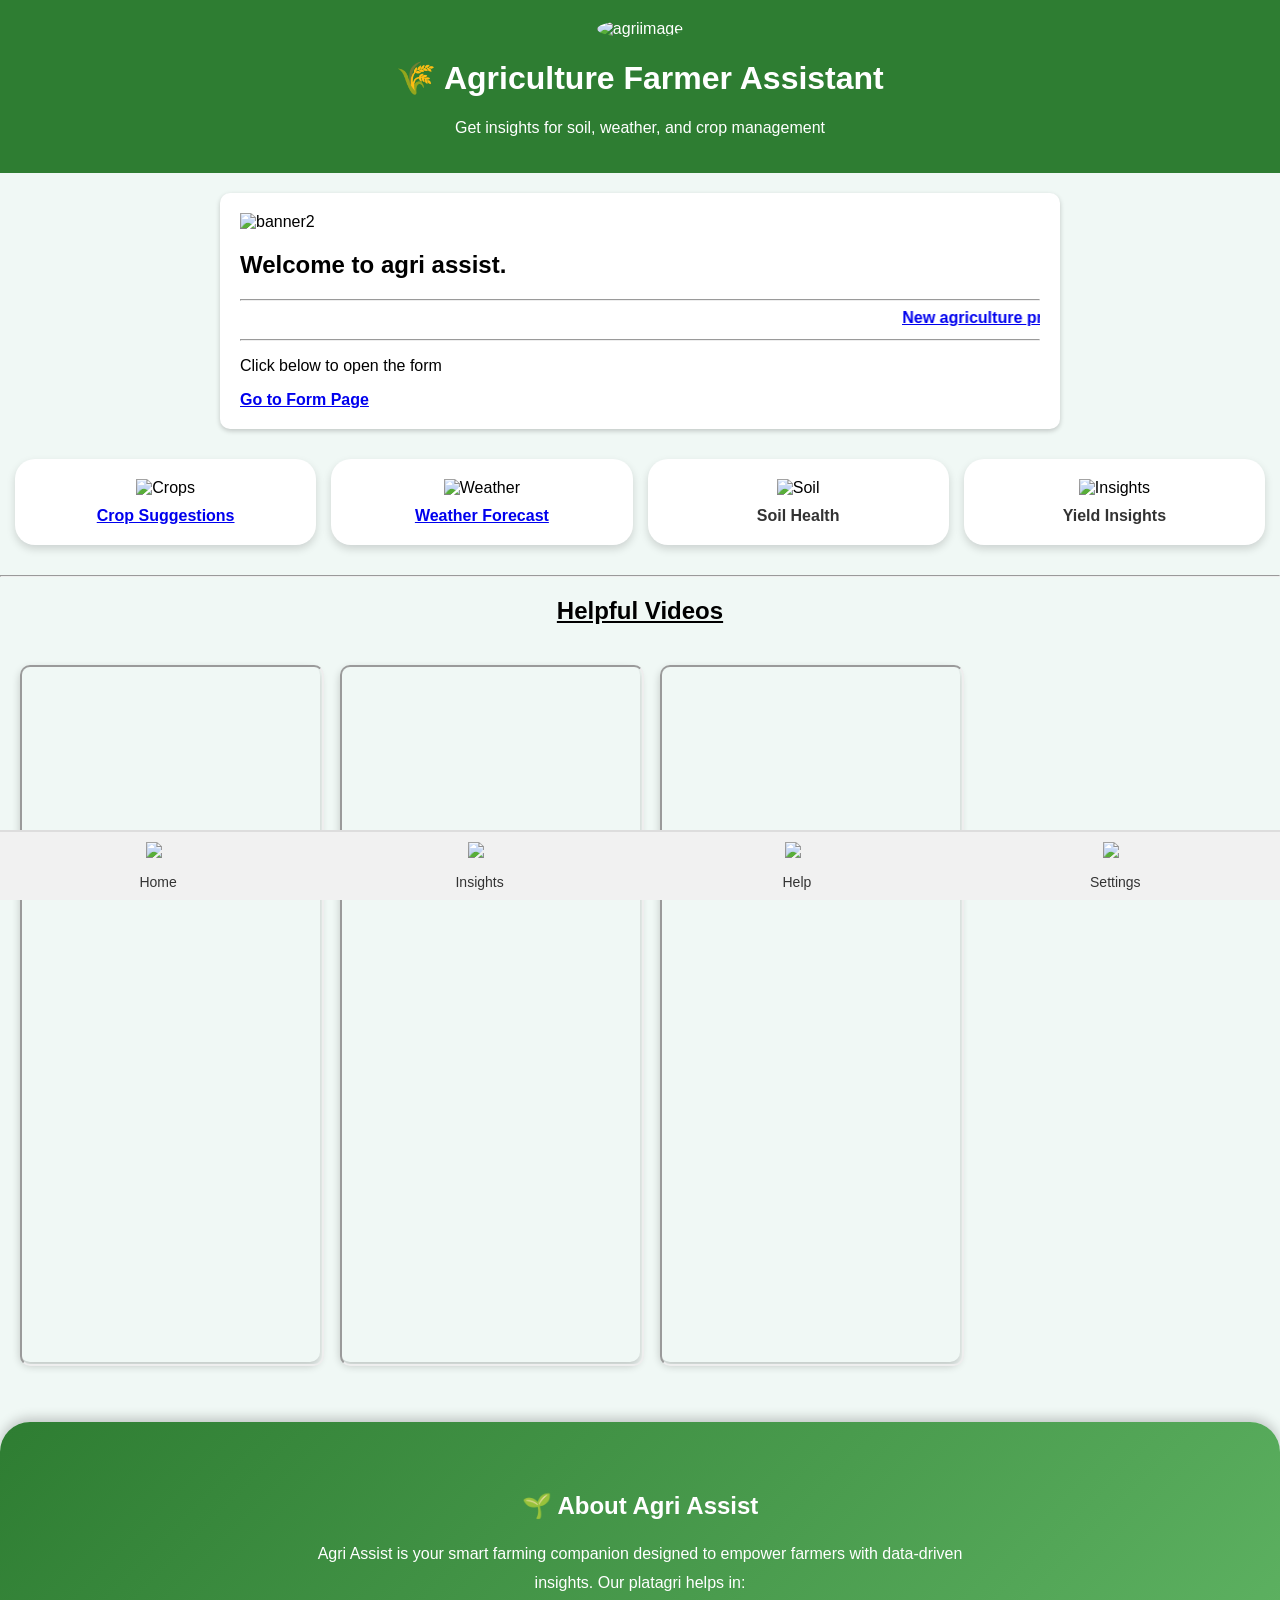
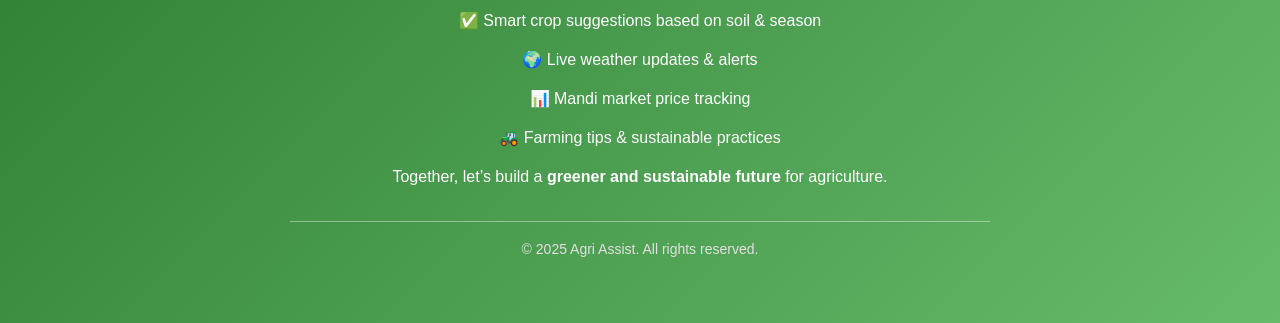
==== templates/index.html @ 7ab78e60 "Add files via upload" ====
<!DOCTYPE html>
<html lang="en">
<head>
  <meta charset="UTF-8">
  <meta name="viewport" content="width=device-width, initial-scale=1.0">
  <title>Farmer AI Assistant</title>
  <link rel="stylesheet" href="/static/agri.css">
</head>
<body>

  <header>
   <img src="https://www.bing.com/th/id/OIP.PF2SV1N8HOhLP8yXrRh1ngHaHa?w=188&h=211&c=8&rs=1&qlt=70&o=7&cb=thws4&dpr=1.5&pid=3.1&rm=3&ucfimg=1" alt="agriimage" class="circular" />
    <h1>🌾 Agriculture  Farmer Assistant</h1>
    <p>Get insights for soil, weather, and crop management</p>
  
  </header>



<div class="container" id="home">
   
     <img src="https://thf.bing.com/th/id/OIP.HNe58Rs8_E4RyeuUFTKjDgHaCD?w=327&h=97&c=7&r=0&o=7&cb=thfc1&dpr=1.5&pid=1.7&rm=3&ucfimg=1" alt="banner2" width=100% height=100px padding=0>
  <h2>Welcome to agri assist.</h2>
  <hr>
  <marquee><a href="form.html"><b>New agriculture prediction link generated</b></a></marquee>
  <hr>
  <p>Click below to open the form </p>
  <a href="form.html"><b>Go to Form Page</b></a>
</div>

 <!-- Quick Access Features -->
  <div class="features">
    <div class="feature-card">
      <img src="https://img.icons8.com/color/96/wheat.png" alt="Crops">
      <p><a href="form.html"><b>Crop Suggestions</b></a></p>
    </div>
    <div class="feature-card">
      <img src="https://img.icons8.com/color/96/sun.png" alt="Weather">
      <p><a href="https://www.bing.com/ck/a?!&&p=ab9c39a8cda8e29cd9415287b90aec77ad749c4743397f8c874c9e4722294ff1JmltdHM9MTc1NzIwMzIwMA&ptn=3&ver=2&hsh=4&fclid=3db8278f-0f8c-6e91-2c72-31930ef36f42&psq=weather&u=a1aHR0cHM6Ly93d3cuYWNjdXdlYXRoZXIuY29tL2VuL2luL25ldy1kZWxoaS8xODc3NDUvd2VhdGhlci1mb3JlY2FzdC8xODc3NDU" ><b>Weather Forecast</b></a></p>
    </div>
    <div class="feature-card">
      <img src="https://img.icons8.com/color/96/test-tube.png" alt="Soil">
      <p>Soil Health</p>
    </div>
    <div class="feature-card">
      <img src="https://img.icons8.com/color/96/combo-chart.png" alt="Insights">
      <p>Yield Insights</p>
    </div>
  </div>


<hr>
<h2 align="center"><u><b>Helpful Videos</b></u></h2>
 <div class="video-gallery">
   <div class="video-container">
     <iframe src="https://www.youtube.com/embed/HEyFQo9RUWQ" title="Drip Irrigation" allowfullscreen></iframe>
     </div> 
     <div class="video-container">
       <iframe src="https://www.youtube.com/embed/NbavN0ZnQmo" title="Utilize Small Land" allowfullscreen></iframe> 
    </div> 
    <div class="video-container">
       <iframe src="https://www.youtube.com/embed/VT8sQriCifw" title="Farming Tips" allowfullscreen></iframe>
       </div> 
      </div> 

  
    <!-- About Section -->
<section class="about">
  <div class="about-container">
    <h2>🌱 About Agri Assist</h2>
    <p>
      Agri Assist is your smart farming companion designed to empower 
      farmers with data-driven insights. Our platagri helps in:
    </p>
    <p>✅ Smart crop suggestions based on soil & season</p>
    <p>🌍 Live weather updates & alerts</p>
    <p>📊 Mandi market price tracking</p>
    <p>🚜 Farming tips & sustainable practices</p>
    <p>
      Together, let’s build a <b>greener and sustainable future</b> for agriculture.
    </p>
  </div>
  <p class="copyright">© 2025 Agri Assist. All rights reserved.</p>
</section>

 

 <!-- Footer Navigation -->
  <footer>
    <a href="#"><img src="https://img.icons8.com/ios-filled/50/home.png"/><br>Home</a>
    <a href="#"><img src="https://img.icons8.com/ios-filled/50/combo-chart.png"/><br>Insights</a>
    <a href="#"><img src="https://img.icons8.com/ios-filled/50/help.png"/><br>Help</a>
    <a href="#"><img src="https://img.icons8.com/ios-filled/50/settings.png"/><br>Settings</a>
  </footer>

</div>

</body>
</html>
---- static/agri.css ----
body {
      font-family: Arial, sans-serif;
      background: #f0f8f5;
      margin: 0;
      padding: 0;
    }
    header {
      background: #2e7d32;
      color: white;
      text-align: center;
      padding: 20px;
      
    }
    .circular{
        width:150px;
        height: 150px;
        border-radius: 50%;
        object-fit: cover;
    }
    .container {
      max-width: 800px;
      margin: 20px auto;
      background: white;
      padding: 20px;
      border-radius: 10px;
      box-shadow: 0 2px 5px rgba(0,0,0,0.2);
    }
    label {
      font-weight: bold;
      margin-top: 10px;
      display: block;
    }
    input, select, textarea, button {
      width: 100%;
      padding: 10px;
      margin-top: 5px;
      border-radius: 5px;
      border: 1px solid #ccc;
    }
    button {
      background: #2e7d32;
      color: white;
      font-weight: bold;
      cursor: pointer;
      border: none;
    }
    button:hover {
      background: #1b5e20;
      transform: scale(1.1);
    }
    .result-box {
      background: #f9f9f9;
      border: 1px solid #ddd;
      border-radius: 8px;
      padding: 15px;
      margin-top: 20px;
      min-height: 100px;
    }
   /*adding videos of farmers */
    .video-gallery {
      display: flex;           /* arrange videos in a row */
      overflow-x: auto;        /* scroll if too many videos */
      gap: 20px;               /* space between videos */
      padding: 20px;
      justify-content: flex-start;
    }

    .video-container {
      flex: 0 0 300px;         /* each video fixed width */
      position: relative;
      padding-bottom: 56.25%;  /* 16:9 aspect ratio */
      height: 0;
      border-radius: 10px;
      box-shadow: 0 4px 8px rgba(0,0,0,0.2);
    }

    .video-container iframe {
      position: absolute;
      top: 0;
      left: 0;
      width: 100%;
      height: 100%;
      border-radius: 10px;
    }

    /* Footer */
    footer {
      position: fixed;
      bottom: 0;
      left: 0;
      right: 0;
      background: #f1f1f1;
      display: flex;
      justify-content: space-around;
      padding: 10px 0;
      border-top: 2px solid #ddd;
    }
    footer a {
      text-decoration: none;
      color: #333;
      font-size: 14px;
      text-align: center;
    }
    footer img {
      width: 24px;
      display: block;
      margin: auto;
    }

    /* Quick Access Buttons */
    .features {
      display: flex;
      flex-wrap: wrap;
      justify-content: center;
      gap: 15px;
      margin: 30px 15px;
    }
    .feature-card {
      flex: 1 1 120px;
      background: #ffffff;
      border-radius: 20px;
      text-align: center;
      padding: 20px;
      box-shadow: 0 4px 8px rgba(0,0,0,0.15);
      transition: transform 0.2s;
    }
    .feature-card:hover {
      transform: scale(1.05);
    }
    .feature-card img {
      width: 50px;
      margin-bottom: 10px;
    }
    .feature-card p {
      margin: 0;
      font-weight: bold;
      color: #333;
    }
.about {
  background: linear-gradient(135deg, #2e7d32, #66bb6a);
  color: white;
  text-align: center;
  padding: 50px 20px;
  margin-top: 40px;
  border-top-left-radius: 30px;
  border-top-right-radius: 30px;
  box-shadow: 0 -4px 12px rgba(0,0,0,0.2);
}
.about p {
  max-width: 700px;
  margin: 10px auto;
  line-height: 1.8;
  font-size: 16px;
}
.about .copyright {
  margin-top: 30px;
  font-size: 14px;
  color: #e0e0e0;
  border-top: 1px solid rgba(255,255,255,0.4);
  padding-top: 15px;
}
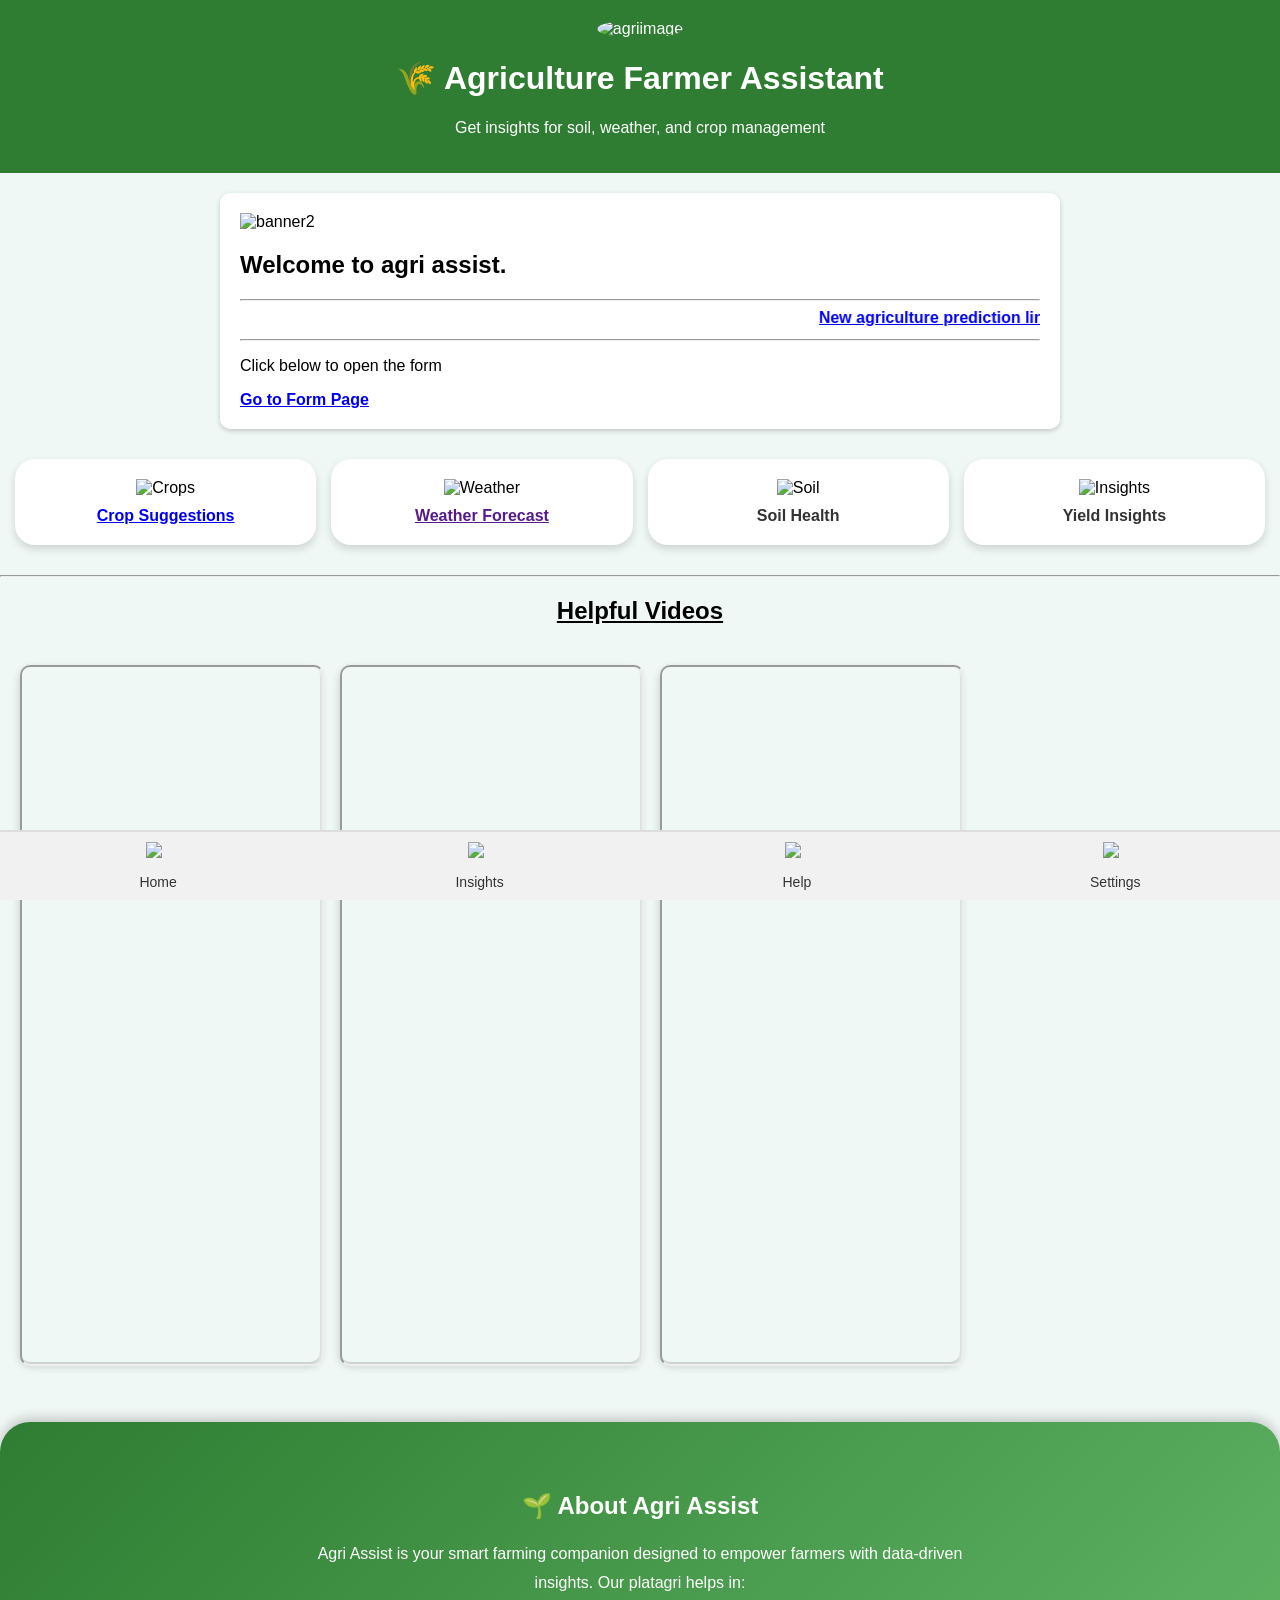
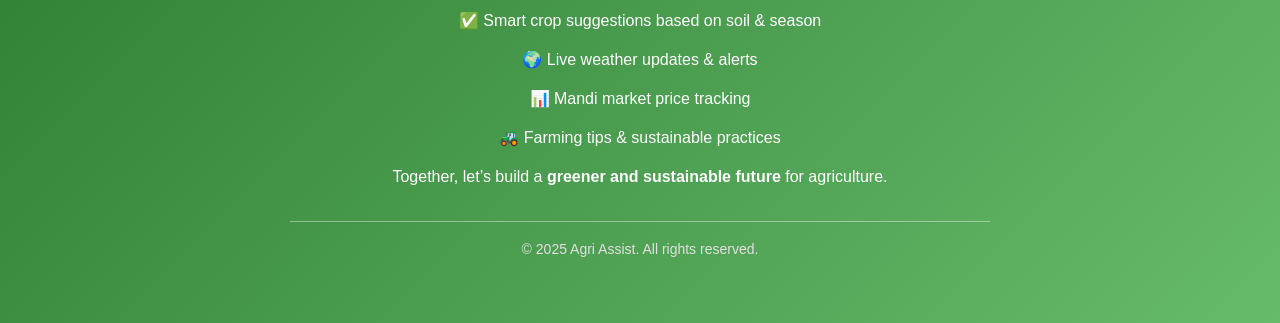
==== commit 846e1743: "Update index.html" ====
--- a/templates/index.html
+++ b/templates/index.html
@@ -36,7 +36,7 @@
     </div>
     <div class="feature-card">
       <img src="https://img.icons8.com/color/96/sun.png" alt="Weather">
-      <p><a href="https://www.bing.com/ck/a?!&&p=ab9c39a8cda8e29cd9415287b90aec77ad749c4743397f8c874c9e4722294ff1JmltdHM9MTc1NzIwMzIwMA&ptn=3&ver=2&hsh=4&fclid=3db8278f-0f8c-6e91-2c72-31930ef36f42&psq=weather&u=a1aHR0cHM6Ly93d3cuYWNjdXdlYXRoZXIuY29tL2VuL2luL25ldy1kZWxoaS8xODc3NDUvd2VhdGhlci1mb3JlY2FzdC8xODc3NDU" ><b>Weather Forecast</b></a></p>
+      <p><a href="" ><b>Weather Forecast</b></a></p>
     </div>
     <div class="feature-card">
       <img src="https://img.icons8.com/color/96/test-tube.png" alt="Soil">
@@ -96,4 +96,4 @@
 </div>
 
 </body>
-</html>+</html>
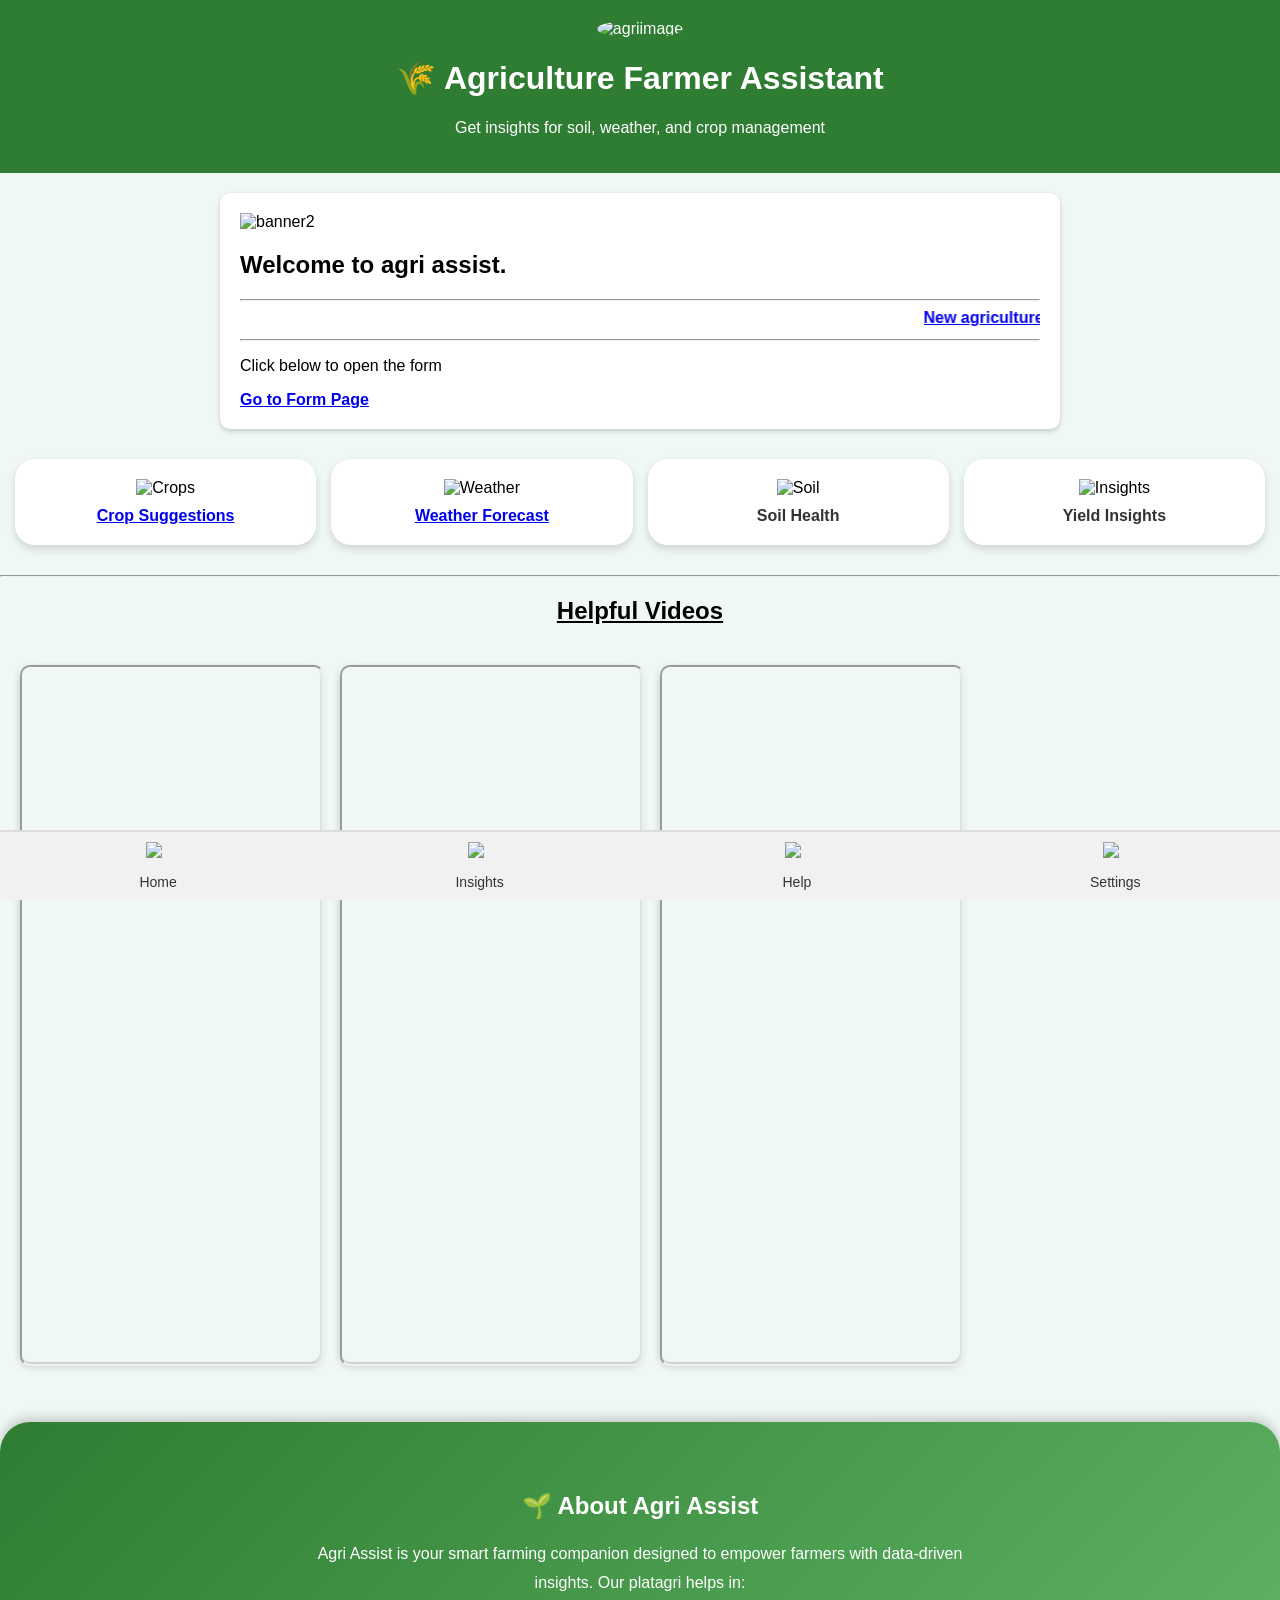
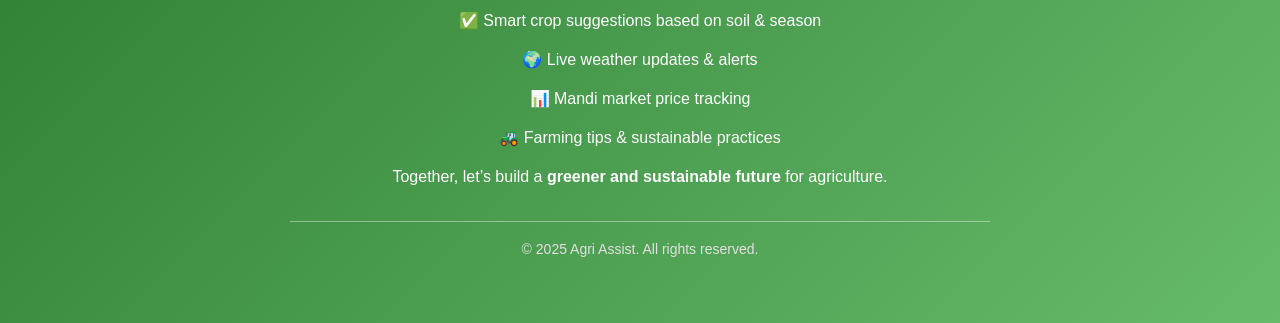
==== commit 3cc3d4c2: "Fix markup issues in index.html" ====
--- a/templates/index.html
+++ b/templates/index.html
@@ -36,7 +36,7 @@
     </div>
     <div class="feature-card">
       <img src="https://img.icons8.com/color/96/sun.png" alt="Weather">
-      <p><a href="" ><b>Weather Forecast</b></a></p>
+      <p><a href="weather.html" ><b>Weather Forecast</b></a></p>
     </div>
     <div class="feature-card">
       <img src="https://img.icons8.com/color/96/test-tube.png" alt="Soil">
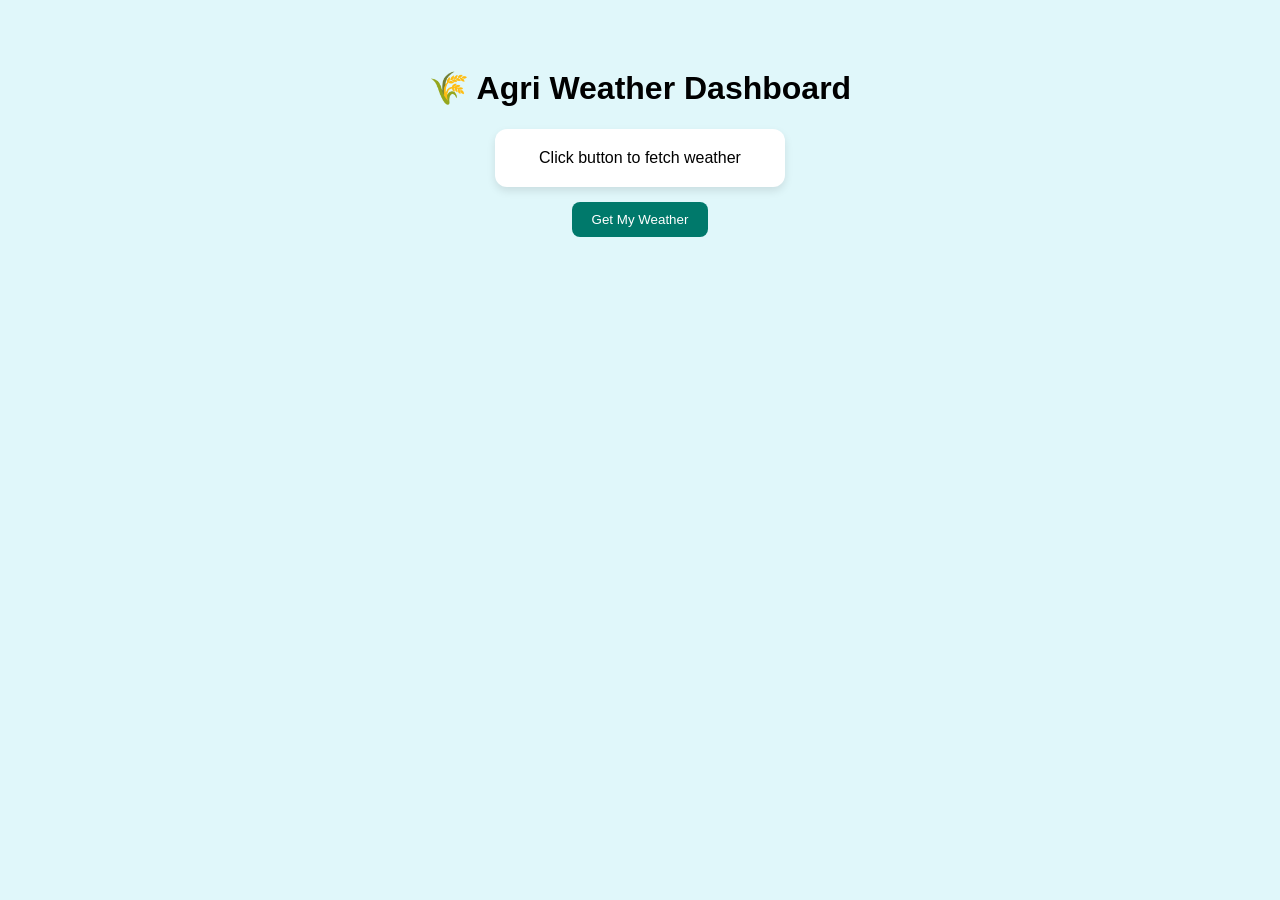
==== commit 58456d7e: "Add files via upload" ====
--- a/templates/index.html
+++ b/templates/index.html
@@ -3,97 +3,71 @@
 <head>
   <meta charset="UTF-8">
   <meta name="viewport" content="width=device-width, initial-scale=1.0">
-  <title>Farmer AI Assistant</title>
-  <link rel="stylesheet" href="/static/agri.css">
+  <title>Agri Project Weather</title>
+  <style>
+    body {
+      font-family: Arial, sans-serif;
+      background: #e0f7fa;
+      text-align: center;
+      padding: 40px;
+    }
+    .weather-box {
+      background: white;
+      padding: 20px;
+      border-radius: 12px;
+      box-shadow: 0 4px 8px rgba(0,0,0,0.1);
+      display: inline-block;
+      min-width: 250px;
+    }
+    button {
+      margin-top: 15px;
+      padding: 10px 20px;
+      border: none;
+      background: #00796b;
+      color: white;
+      border-radius: 8px;
+      cursor: pointer;
+    }
+    button:hover {
+      background: #004d40;
+    }
+  </style>
 </head>
 <body>
+  <h1>🌾 Agri Weather Dashboard</h1>
+  <div class="weather-box" id="weather">Click button to fetch weather</div>
+  <br>
+  <button onclick="getWeather()">Get My Weather</button>
 
-  <header>
-   <img src="https://www.bing.com/th/id/OIP.PF2SV1N8HOhLP8yXrRh1ngHaHa?w=188&h=211&c=8&rs=1&qlt=70&o=7&cb=thws4&dpr=1.5&pid=3.1&rm=3&ucfimg=1" alt="agriimage" class="circular" />
-    <h1>🌾 Agriculture  Farmer Assistant</h1>
-    <p>Get insights for soil, weather, and crop management</p>
-  
-  </header>
+  <script>
+    async function getWeather() {
+      if (navigator.geolocation) {
+        navigator.geolocation.getCurrentPosition(async (position) => {
+          let lat = position.coords.latitude;
+          let lon = position.coords.longitude;
 
+          let apiKey = 'efe87c665f763a01d6b3fb3cf2b00e18'; // 🔑 Replace with your OpenWeatherMap API key
+          let url = `https://api.openweathermap.org/data/2.5/weather?lat=${lat}&lon=${lon}&appid=${apiKey}&units=metric`;
 
+          try {
+            let response = await fetch(url);
+            let data = await response.json();
 
-<div class="container" id="home">
-   
-     <img src="https://thf.bing.com/th/id/OIP.HNe58Rs8_E4RyeuUFTKjDgHaCD?w=327&h=97&c=7&r=0&o=7&cb=thfc1&dpr=1.5&pid=1.7&rm=3&ucfimg=1" alt="banner2" width=100% height=100px padding=0>
-  <h2>Welcome to agri assist.</h2>
-  <hr>
-  <marquee><a href="form.html"><b>New agriculture prediction link generated</b></a></marquee>
-  <hr>
-  <p>Click below to open the form </p>
-  <a href="form.html"><b>Go to Form Page</b></a>
-</div>
-
- <!-- Quick Access Features -->
-  <div class="features">
-    <div class="feature-card">
-      <img src="https://img.icons8.com/color/96/wheat.png" alt="Crops">
-      <p><a href="form.html"><b>Crop Suggestions</b></a></p>
-    </div>
-    <div class="feature-card">
-      <img src="https://img.icons8.com/color/96/sun.png" alt="Weather">
-      <p><a href="weather.html" ><b>Weather Forecast</b></a></p>
-    </div>
-    <div class="feature-card">
-      <img src="https://img.icons8.com/color/96/test-tube.png" alt="Soil">
-      <p>Soil Health</p>
-    </div>
-    <div class="feature-card">
-      <img src="https://img.icons8.com/color/96/combo-chart.png" alt="Insights">
-      <p>Yield Insights</p>
-    </div>
-  </div>
-
-
-<hr>
-<h2 align="center"><u><b>Helpful Videos</b></u></h2>
- <div class="video-gallery">
-   <div class="video-container">
-     <iframe src="https://www.youtube.com/embed/HEyFQo9RUWQ" title="Drip Irrigation" allowfullscreen></iframe>
-     </div> 
-     <div class="video-container">
-       <iframe src="https://www.youtube.com/embed/NbavN0ZnQmo" title="Utilize Small Land" allowfullscreen></iframe> 
-    </div> 
-    <div class="video-container">
-       <iframe src="https://www.youtube.com/embed/VT8sQriCifw" title="Farming Tips" allowfullscreen></iframe>
-       </div> 
-      </div> 
-
-  
-    <!-- About Section -->
-<section class="about">
-  <div class="about-container">
-    <h2>🌱 About Agri Assist</h2>
-    <p>
-      Agri Assist is your smart farming companion designed to empower 
-      farmers with data-driven insights. Our platagri helps in:
-    </p>
-    <p>✅ Smart crop suggestions based on soil & season</p>
-    <p>🌍 Live weather updates & alerts</p>
-    <p>📊 Mandi market price tracking</p>
-    <p>🚜 Farming tips & sustainable practices</p>
-    <p>
-      Together, let’s build a <b>greener and sustainable future</b> for agriculture.
-    </p>
-  </div>
-  <p class="copyright">© 2025 Agri Assist. All rights reserved.</p>
-</section>
-
- 
-
- <!-- Footer Navigation -->
-  <footer>
-    <a href="#"><img src="https://img.icons8.com/ios-filled/50/home.png"/><br>Home</a>
-    <a href="#"><img src="https://img.icons8.com/ios-filled/50/combo-chart.png"/><br>Insights</a>
-    <a href="#"><img src="https://img.icons8.com/ios-filled/50/help.png"/><br>Help</a>
-    <a href="#"><img src="https://img.icons8.com/ios-filled/50/settings.png"/><br>Settings</a>
-  </footer>
-
-</div>
-
+            document.getElementById("weather").innerHTML = `
+              📍 <b>${data.name}</b><br>
+              🌡 Temperature: ${data.main.temp} °C<br>
+              💧 Humidity: ${data.main.humidity}%<br>
+              🌤 Condition: ${data.weather[0].description}<br>
+              🌬 Wind: ${data.wind.speed} m/s
+            `;
+          } catch (error) {
+            document.getElementById("weather").innerHTML = "⚠️ Failed to fetch weather data.";
+          }
+        });
+      } else {
+        alert("Geolocation not supported by this browser.");
+      }
+    }
+  </script>
 </body>
 </html>
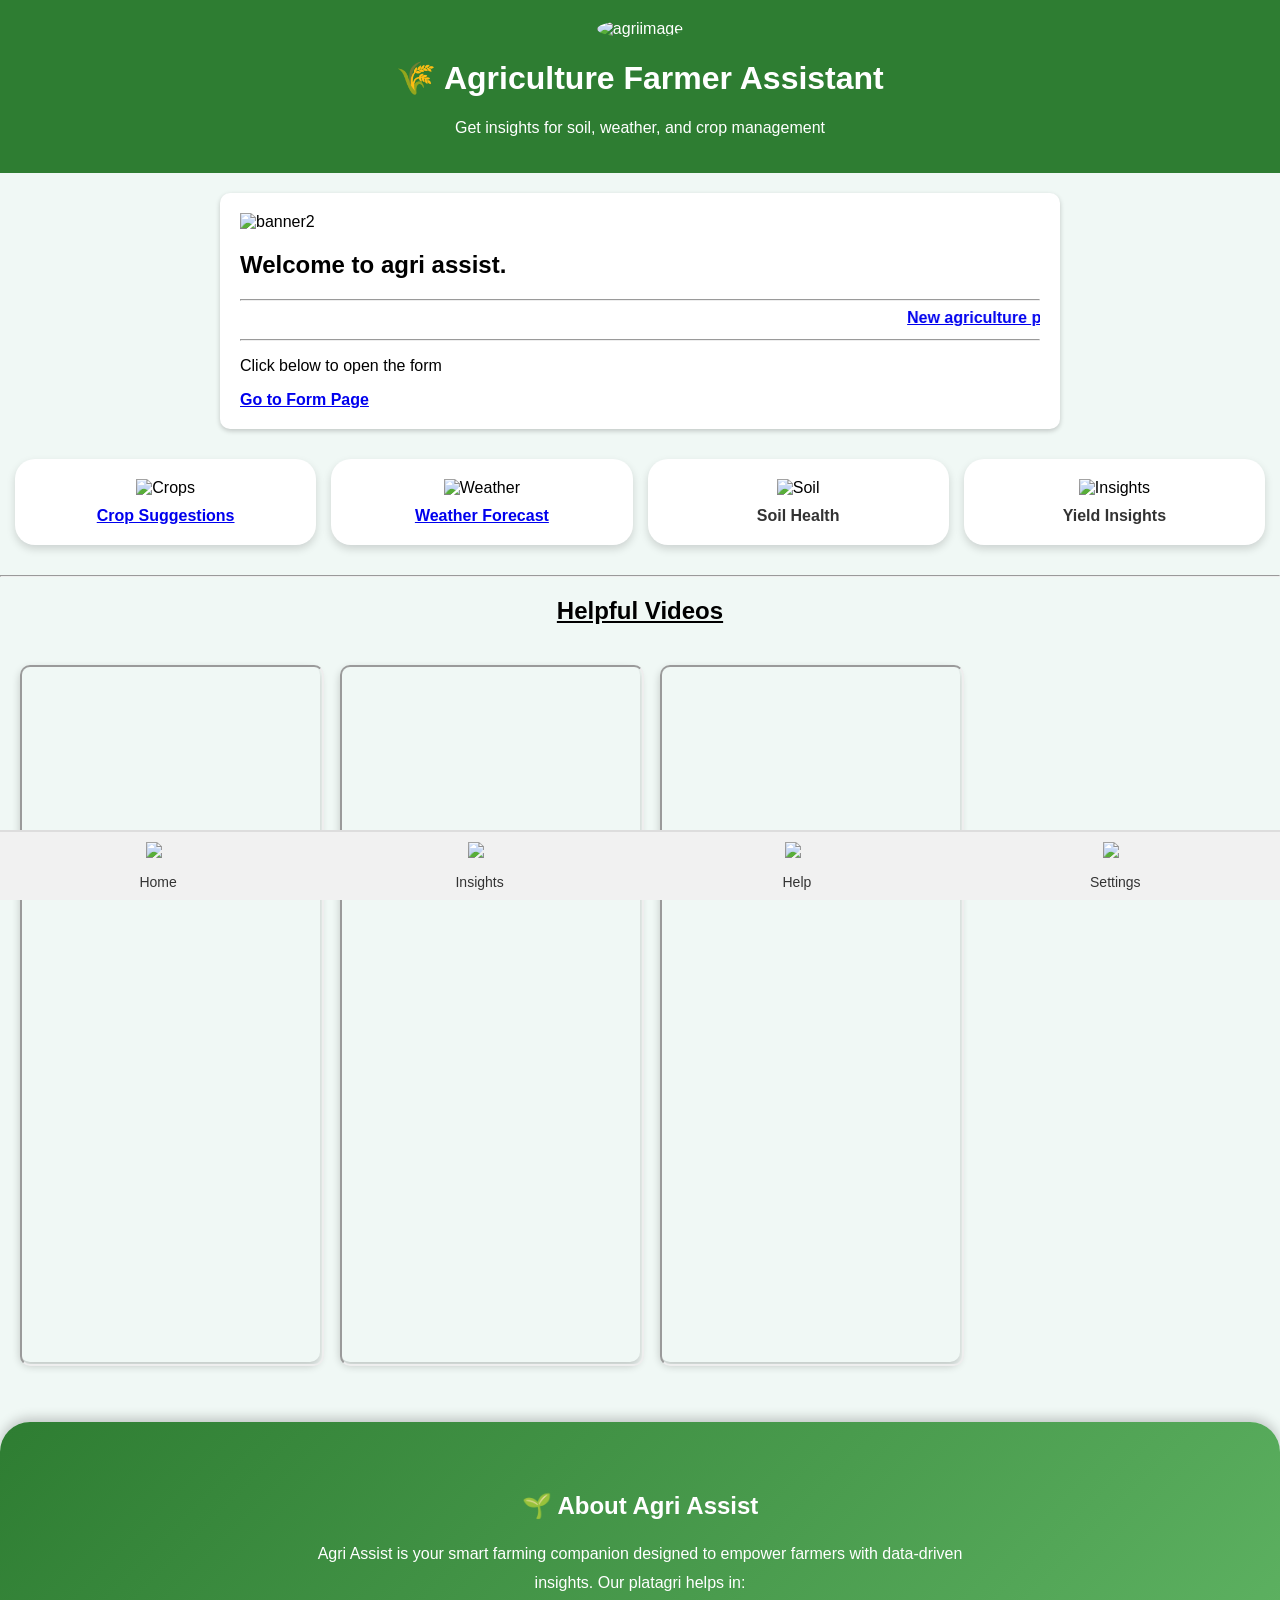
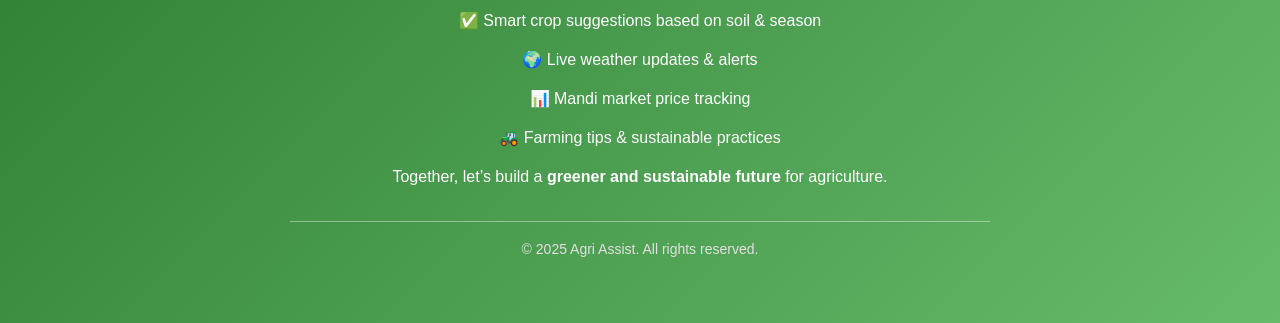
==== commit b1c8b437: "Update index.html" ====
--- a/templates/index.html
+++ b/templates/index.html
@@ -3,71 +3,97 @@
 <head>
   <meta charset="UTF-8">
   <meta name="viewport" content="width=device-width, initial-scale=1.0">
-  <title>Agri Project Weather</title>
-  <style>
-    body {
-      font-family: Arial, sans-serif;
-      background: #e0f7fa;
-      text-align: center;
-      padding: 40px;
-    }
-    .weather-box {
-      background: white;
-      padding: 20px;
-      border-radius: 12px;
-      box-shadow: 0 4px 8px rgba(0,0,0,0.1);
-      display: inline-block;
-      min-width: 250px;
-    }
-    button {
-      margin-top: 15px;
-      padding: 10px 20px;
-      border: none;
-      background: #00796b;
-      color: white;
-      border-radius: 8px;
-      cursor: pointer;
-    }
-    button:hover {
-      background: #004d40;
-    }
-  </style>
+  <title>Farmer AI Assistant</title>
+  <link rel="stylesheet" href="/static/agri.css">
 </head>
 <body>
-  <h1>🌾 Agri Weather Dashboard</h1>
-  <div class="weather-box" id="weather">Click button to fetch weather</div>
-  <br>
-  <button onclick="getWeather()">Get My Weather</button>
 
-  <script>
-    async function getWeather() {
-      if (navigator.geolocation) {
-        navigator.geolocation.getCurrentPosition(async (position) => {
-          let lat = position.coords.latitude;
-          let lon = position.coords.longitude;
+  <header>
+   <img src="https://www.bing.com/th/id/OIP.PF2SV1N8HOhLP8yXrRh1ngHaHa?w=188&h=211&c=8&rs=1&qlt=70&o=7&cb=thws4&dpr=1.5&pid=3.1&rm=3&ucfimg=1" alt="agriimage" class="circular" />
+    <h1>🌾 Agriculture  Farmer Assistant</h1>
+    <p>Get insights for soil, weather, and crop management</p>
+  
+  </header>
 
-          let apiKey = 'efe87c665f763a01d6b3fb3cf2b00e18'; // 🔑 Replace with your OpenWeatherMap API key
-          let url = `https://api.openweathermap.org/data/2.5/weather?lat=${lat}&lon=${lon}&appid=${apiKey}&units=metric`;
 
-          try {
-            let response = await fetch(url);
-            let data = await response.json();
 
-            document.getElementById("weather").innerHTML = `
-              📍 <b>${data.name}</b><br>
-              🌡 Temperature: ${data.main.temp} °C<br>
-              💧 Humidity: ${data.main.humidity}%<br>
-              🌤 Condition: ${data.weather[0].description}<br>
-              🌬 Wind: ${data.wind.speed} m/s
-            `;
-          } catch (error) {
-            document.getElementById("weather").innerHTML = "⚠️ Failed to fetch weather data.";
-          }
-        });
-      } else {
-        alert("Geolocation not supported by this browser.");
-      }
-    }
-  </script>
+<div class="container" id="home">
+   
+     <img src="https://thf.bing.com/th/id/OIP.HNe58Rs8_E4RyeuUFTKjDgHaCD?w=327&h=97&c=7&r=0&o=7&cb=thfc1&dpr=1.5&pid=1.7&rm=3&ucfimg=1" alt="banner2" width=100% height=100px padding=0>
+  <h2>Welcome to agri assist.</h2>
+  <hr>
+  <marquee><a href="form.html"><b>New agriculture prediction link generated</b></a></marquee>
+  <hr>
+  <p>Click below to open the form </p>
+  <a href="form.html"><b>Go to Form Page</b></a>
+</div>
+
+ <!-- Quick Access Features -->
+  <div class="features">
+    <div class="feature-card">
+      <img src="https://img.icons8.com/color/96/wheat.png" alt="Crops">
+      <p><a href="form.html"><b>Crop Suggestions</b></a></p>
+    </div>
+    <div class="feature-card">
+      <img src="https://img.icons8.com/color/96/sun.png" alt="Weather">
+      <p><a href="weather.html" ><b>Weather Forecast</b></a></p>
+    </div>
+    <div class="feature-card">
+      <img src="https://img.icons8.com/color/96/test-tube.png" alt="Soil">
+      <p>Soil Health</p>
+    </div>
+    <div class="feature-card">
+      <img src="https://img.icons8.com/color/96/combo-chart.png" alt="Insights">
+      <p>Yield Insights</p>
+    </div>
+  </div>
+
+
+<hr>
+<h2 align="center"><u><b>Helpful Videos</b></u></h2>
+ <div class="video-gallery">
+   <div class="video-container">
+     <iframe src="https://www.youtube.com/embed/HEyFQo9RUWQ" title="Drip Irrigation" allowfullscreen></iframe>
+     </div> 
+     <div class="video-container">
+       <iframe src="https://www.youtube.com/embed/NbavN0ZnQmo" title="Utilize Small Land" allowfullscreen></iframe> 
+    </div> 
+    <div class="video-container">
+       <iframe src="https://www.youtube.com/embed/VT8sQriCifw" title="Farming Tips" allowfullscreen></iframe>
+       </div> 
+      </div> 
+
+  
+    <!-- About Section -->
+<section class="about">
+  <div class="about-container">
+    <h2>🌱 About Agri Assist</h2>
+    <p>
+      Agri Assist is your smart farming companion designed to empower 
+      farmers with data-driven insights. Our platagri helps in:
+    </p>
+    <p>✅ Smart crop suggestions based on soil & season</p>
+    <p>🌍 Live weather updates & alerts</p>
+    <p>📊 Mandi market price tracking</p>
+    <p>🚜 Farming tips & sustainable practices</p>
+    <p>
+      Together, let’s build a <b>greener and sustainable future</b> for agriculture.
+    </p>
+  </div>
+  <p class="copyright">© 2025 Agri Assist. All rights reserved.</p>
+</section>
+
+ 
+
+ <!-- Footer Navigation -->
+  <footer>
+    <a href="#"><img src="https://img.icons8.com/ios-filled/50/home.png"/><br>Home</a>
+    <a href="#"><img src="https://img.icons8.com/ios-filled/50/combo-chart.png"/><br>Insights</a>
+    <a href="#"><img src="https://img.icons8.com/ios-filled/50/help.png"/><br>Help</a>
+    <a href="#"><img src="https://img.icons8.com/ios-filled/50/settings.png"/><br>Settings</a>
+  </footer>
+
+</div>
+
 </body>
 </html>
--- a/static/agri.css
+++ b/static/agri.css
@@ -0,0 +1,163 @@
+
+    body {
+      font-family: Arial, sans-serif;
+      background: #f0f8f5;
+      margin: 0;
+      padding: 0;
+    }
+    header {
+      background: #2e7d32;
+      color: white;
+      text-align: center;
+      padding: 20px;
+      
+    }
+    .circular{
+        width:150px;
+        height: 150px;
+        border-radius: 50%;
+        object-fit: cover;
+    }
+    .container {
+      max-width: 800px;
+      margin: 20px auto;
+      background: white;
+      padding: 20px;
+      border-radius: 10px;
+      box-shadow: 0 2px 5px rgba(0,0,0,0.2);
+    }
+    label {
+      font-weight: bold;
+      margin-top: 10px;
+      display: block;
+    }
+    input, select, textarea, button {
+      width: 100%;
+      padding: 10px;
+      margin-top: 5px;
+      border-radius: 5px;
+      border: 1px solid #ccc;
+    }
+    button {
+      background: #2e7d32;
+      color: white;
+      font-weight: bold;
+      cursor: pointer;
+      border: none;
+    }
+    button:hover {
+      background: #1b5e20;
+      transform: scale(1.1);
+    }
+    .result-box {
+      background: #f9f9f9;
+      border: 1px solid #ddd;
+      border-radius: 8px;
+      padding: 15px;
+      margin-top: 20px;
+      min-height: 100px;
+    }
+   /*adding videos of farmers */
+    .video-gallery {
+      display: flex;           /* arrange videos in a row */
+      overflow-x: auto;        /* scroll if too many videos */
+      gap: 20px;               /* space between videos */
+      padding: 20px;
+      justify-content: flex-start;
+    }
+
+    .video-container {
+      flex: 0 0 300px;         /* each video fixed width */
+      position: relative;
+      padding-bottom: 56.25%;  /* 16:9 aspect ratio */
+      height: 0;
+      border-radius: 10px;
+      box-shadow: 0 4px 8px rgba(0,0,0,0.2);
+    }
+
+    .video-container iframe {
+      position: absolute;
+      top: 0;
+      left: 0;
+      width: 100%;
+      height: 100%;
+      border-radius: 10px;
+    }
+
+    /* Footer */
+    footer {
+      position: fixed;
+      bottom: 0;
+      left: 0;
+      right: 0;
+      background: #f1f1f1;
+      display: flex;
+      justify-content: space-around;
+      padding: 10px 0;
+      border-top: 2px solid #ddd;
+    }
+    footer a {
+      text-decoration: none;
+      color: #333;
+      font-size: 14px;
+      text-align: center;
+    }
+    footer img {
+      width: 24px;
+      display: block;
+      margin: auto;
+    }
+
+    /* Quick Access Buttons */
+    .features {
+      display: flex;
+      flex-wrap: wrap;
+      justify-content: center;
+      gap: 15px;
+      margin: 30px 15px;
+    }
+    .feature-card {
+      flex: 1 1 120px;
+      background: #ffffff;
+      border-radius: 20px;
+      text-align: center;
+      padding: 20px;
+      box-shadow: 0 4px 8px rgba(0,0,0,0.15);
+      transition: transform 0.2s;
+    }
+    .feature-card:hover {
+      transform: scale(1.05);
+    }
+    .feature-card img {
+      width: 50px;
+      margin-bottom: 10px;
+    }
+    .feature-card p {
+      margin: 0;
+      font-weight: bold;
+      color: #333;
+    }
+.about {
+  background: linear-gradient(135deg, #2e7d32, #66bb6a);
+  color: white;
+  text-align: center;
+  padding: 50px 20px;
+  margin-top: 40px;
+  border-top-left-radius: 30px;
+  border-top-right-radius: 30px;
+  box-shadow: 0 -4px 12px rgba(0,0,0,0.2);
+}
+.about p {
+  max-width: 700px;
+  margin: 10px auto;
+  line-height: 1.8;
+  font-size: 16px;
+}
+.about .copyright {
+  margin-top: 30px;
+  font-size: 14px;
+  color: #e0e0e0;
+  border-top: 1px solid rgba(255,255,255,0.4);
+  padding-top: 15px;
+}
+
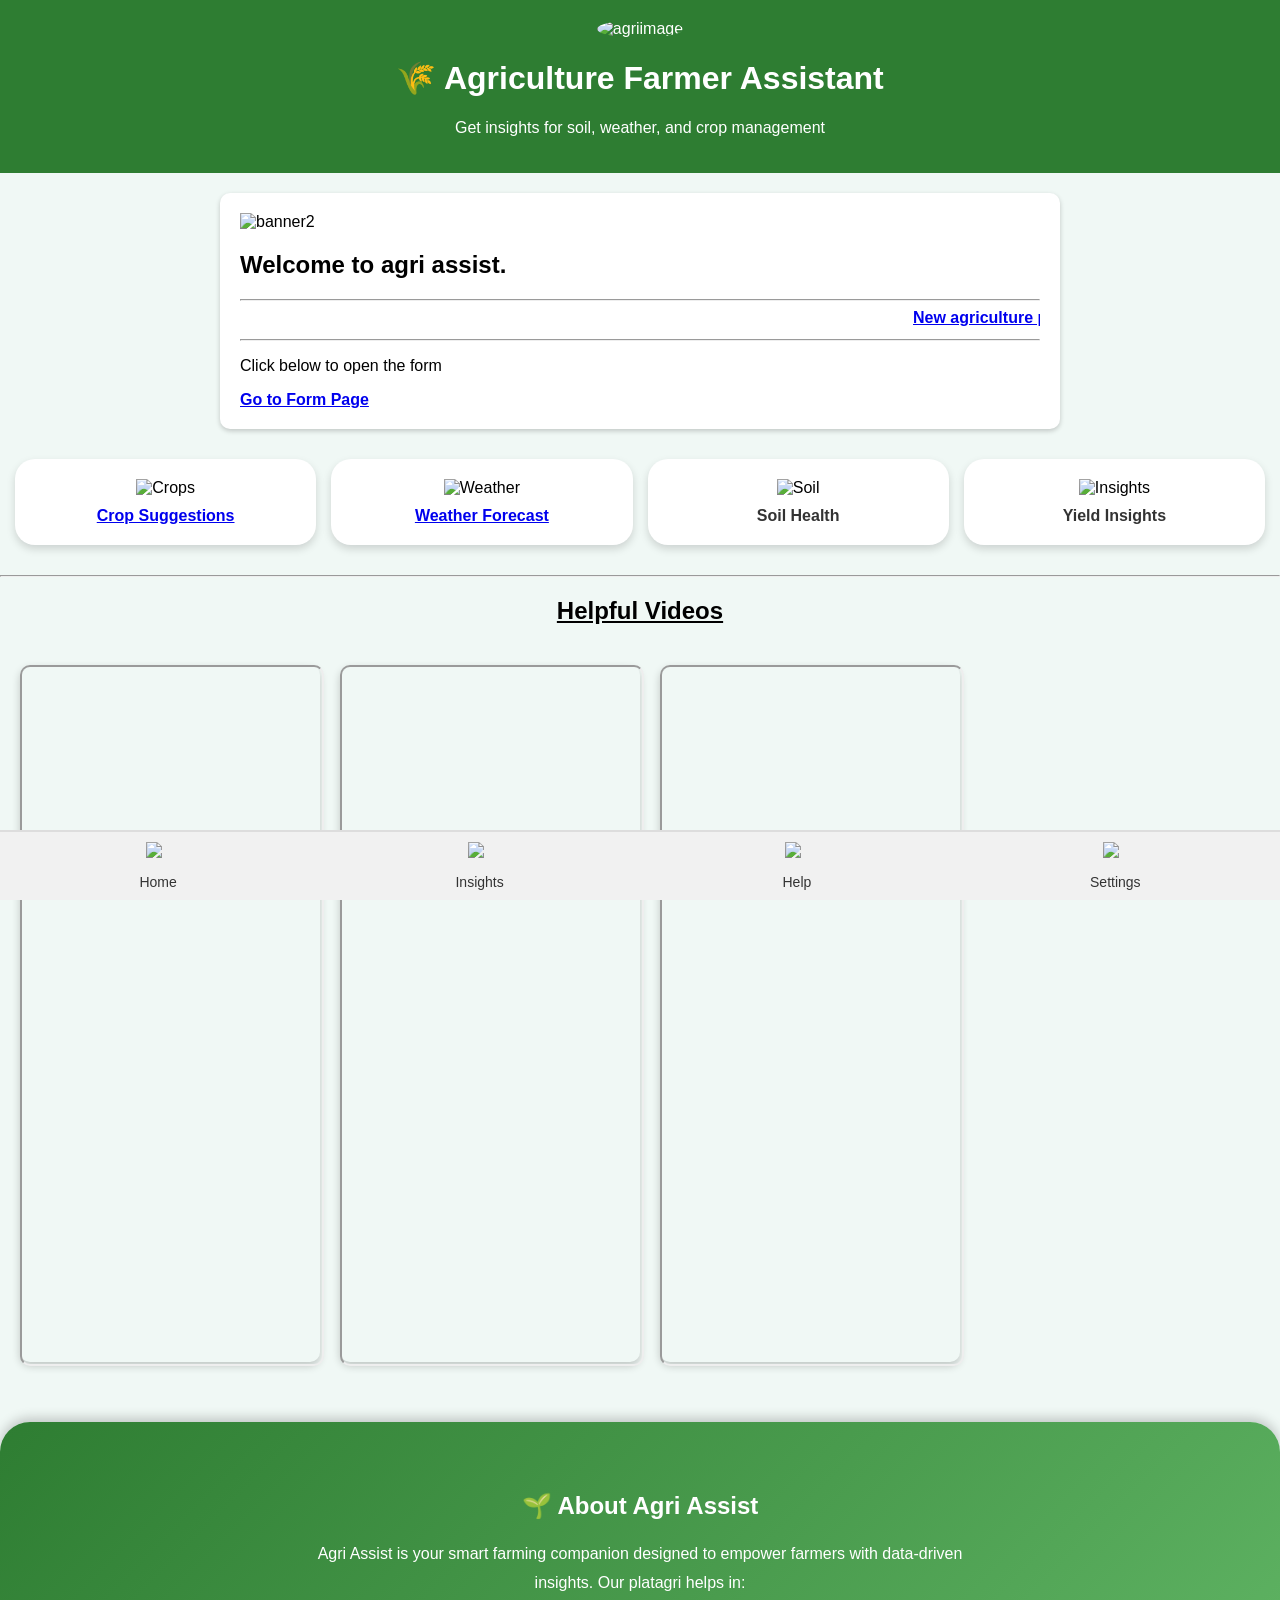
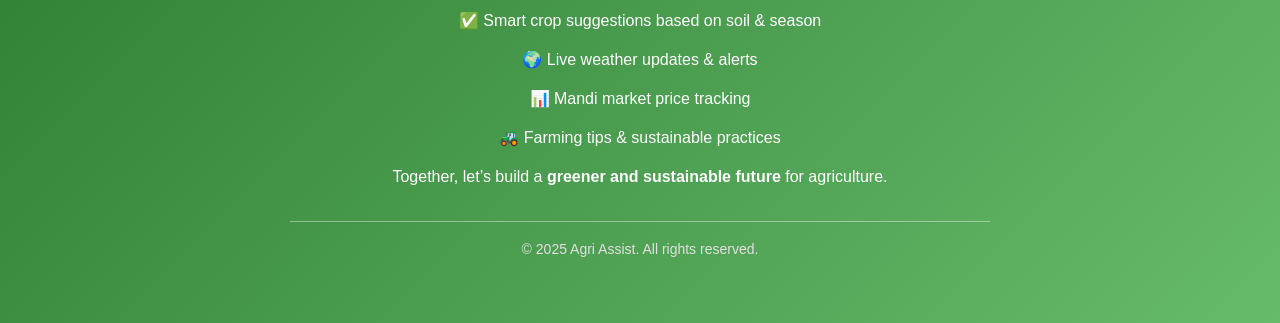
==== commit 42eee712: "Update index.html" ====
--- a/templates/index.html
+++ b/templates/index.html
@@ -36,7 +36,7 @@
     </div>
     <div class="feature-card">
       <img src="https://img.icons8.com/color/96/sun.png" alt="Weather">
-      <p><a href="weather.html" ><b>Weather Forecast</b></a></p>
+      <p><a href="templates/weather.html" ><b>Weather Forecast</b></a></p>
     </div>
     <div class="feature-card">
       <img src="https://img.icons8.com/color/96/test-tube.png" alt="Soil">
